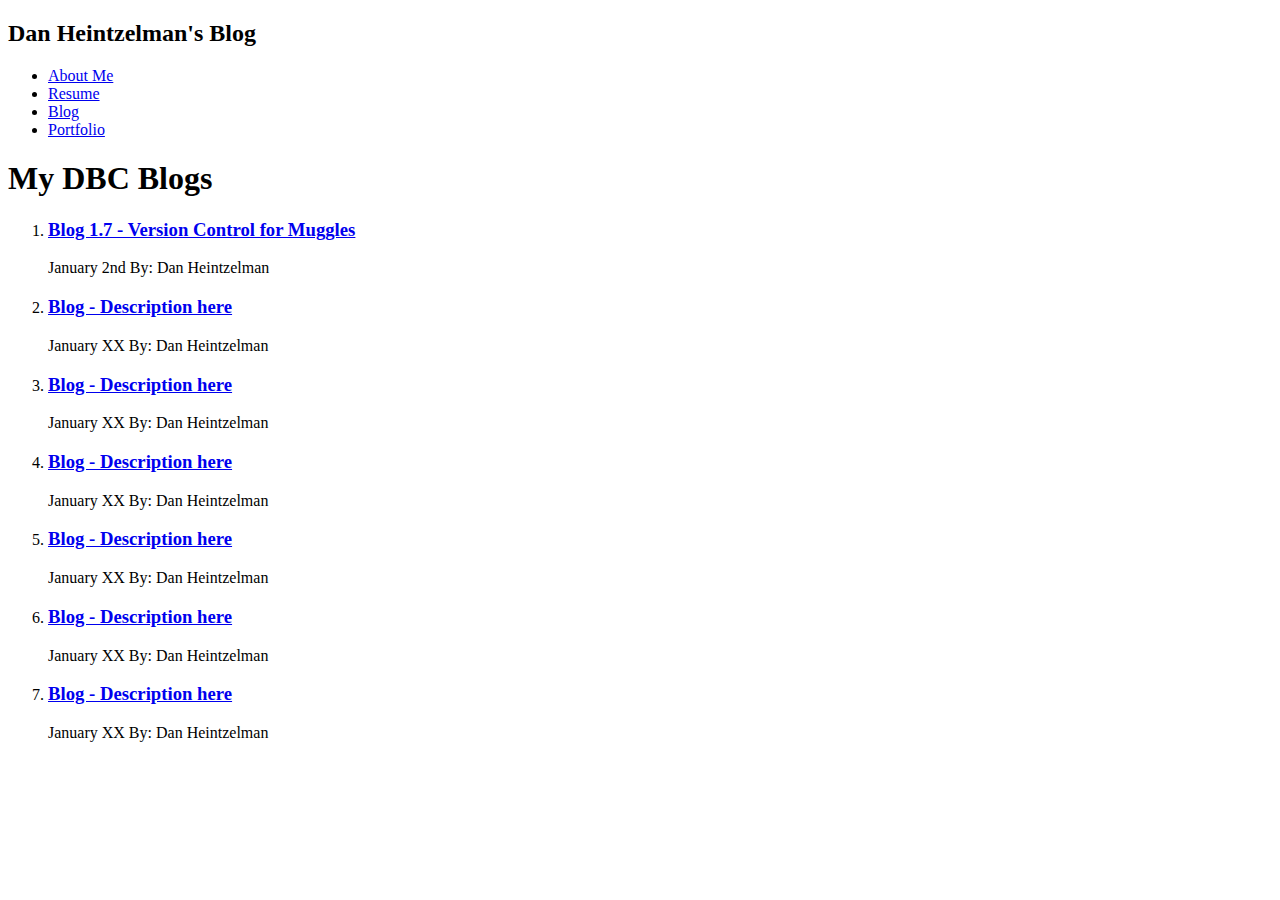
==== blog/index.html @ 62efcab4 "add default.css link in all html files" ====
<!DOCTYPE html>
<html>
    <head>
        <title>Dan Heintzelman's Blog</title>
        <meta charset="UTF-8">
        <link type="text/css" rel="stylesheet" href="../stylesheets/default.css">
        <meta name="description" content="Index page for Blog">
        <meta name="author" content="Dan Heintzelman">
        <meta name="robots" content="noindex, nofollow">
    </head>
<body>
<header> <!-- Most likle there will be a background image for header -->
  <h2>Dan Heintzelman's Blog</h2>

</header>
<aside>
  <nav> <!-- Side Bar with Nav -->
    <ul>
    <li><a href="../index.html">About Me</a></li>
    <li><a href="#">Resume</a></li>
    <li><a href="index.html">Blog</a></li>
    <li><a href="#">Portfolio</a></li>
  </ul>
  </nav>
</aside>
<main>
  <h1>My DBC Blogs</h1>
  <ol>
    <li><h3><a href="git.html"> Blog 1.7 - Version Control for Muggles</a></h3>
    <p>January 2nd By: Dan Heintzelman</p>
    </li>
     <li><h3><a href="#"> Blog - Description here</a></h3>
    <p>January XX By: Dan Heintzelman</p>
    </li>
     <li><h3><a href="#"> Blog - Description here</a></h3>
    <p>January XX By: Dan Heintzelman</p>
    </li>
     <li><h3><a href="#"> Blog - Description here</a></h3>
    <p>January XX By: Dan Heintzelman</p>
    </li>
     <li><h3><a href="#"> Blog - Description here</a></h3>
    <p>January XX By: Dan Heintzelman</p>
    </li>
     <li><h3><a href="#"> Blog - Description here</a></h3>
    <p>January XX By: Dan Heintzelman</p>
    </li>
     <li><h3><a href="#"> Blog - Description here</a></h3>
    <p>January XX By: Dan Heintzelman</p>
    </li>
  </ol>
</main>
<footer>
  <!-- add content here, like a link to DBC potentially -->
</footer>

</body>
</html>
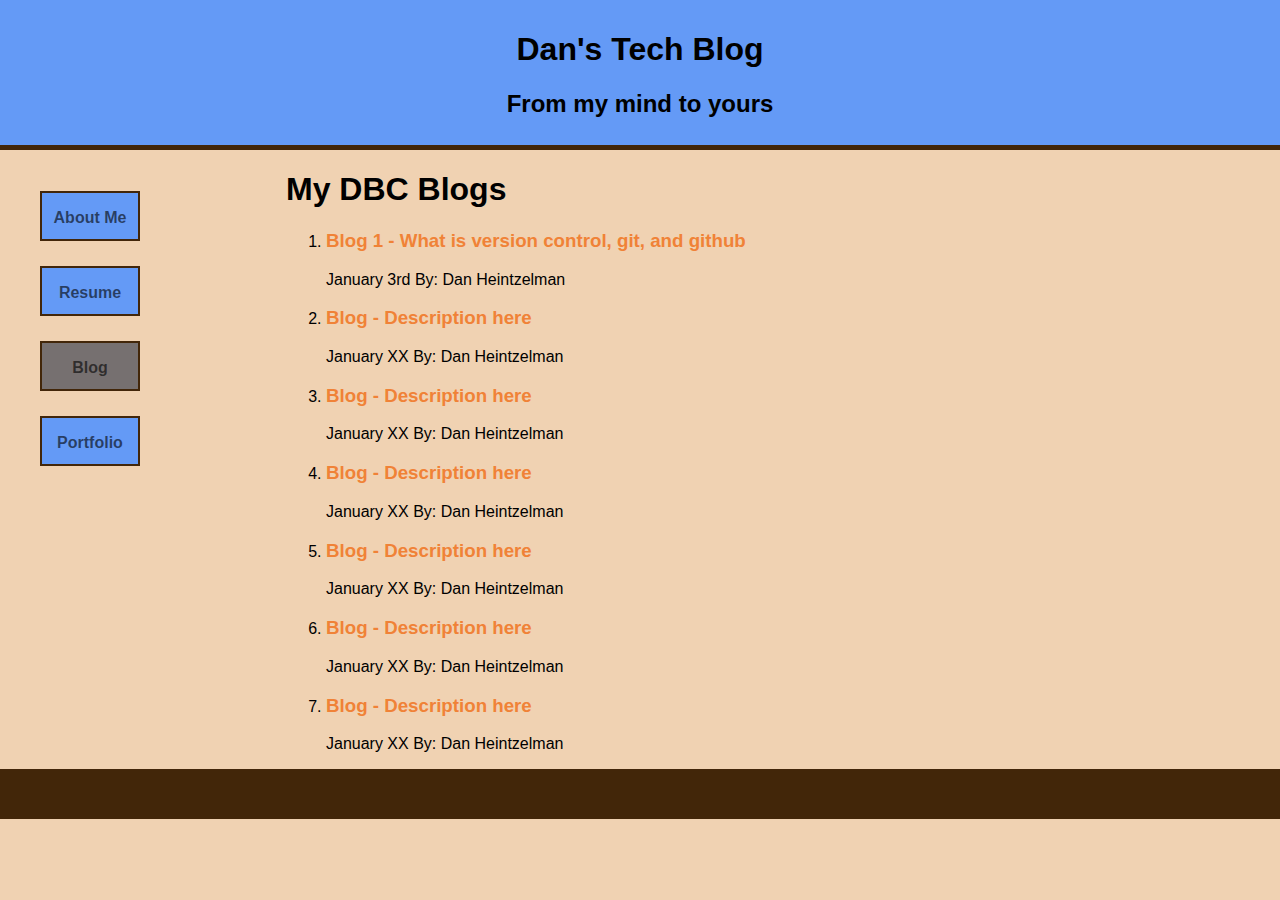
==== commit 954e9470: "Merge pull request #7 from Heintzdm/web_css" ====
--- a/blog/index.html
+++ b/blog/index.html
@@ -4,13 +4,15 @@
         <title>Dan Heintzelman's Blog</title>
         <meta charset="UTF-8">
         <link type="text/css" rel="stylesheet" href="../stylesheets/default.css">
+        <link type="text/css" rel="stylesheet" href="../stylesheets/blog.css">
         <meta name="description" content="Index page for Blog">
         <meta name="author" content="Dan Heintzelman">
         <meta name="robots" content="noindex, nofollow">
     </head>
 <body>
 <header> <!-- Most likle there will be a background image for header -->
-  <h2>Dan Heintzelman's Blog</h2>
+  <h1>Dan's Tech Blog</h1>
+  <h2>From my mind to yours</h2>
 
 </header>
 <aside>
@@ -18,7 +20,7 @@
     <ul>
     <li><a href="../index.html">About Me</a></li>
     <li><a href="#">Resume</a></li>
-    <li><a href="index.html">Blog</a></li>
+    <li><a class="current" href="index.html">Blog</a></li>
     <li><a href="#">Portfolio</a></li>
   </ul>
   </nav>
@@ -26,8 +28,8 @@
 <main>
   <h1>My DBC Blogs</h1>
   <ol>
-    <li><h3><a href="git.html"> Blog 1.7 - Version Control for Muggles</a></h3>
-    <p>January 2nd By: Dan Heintzelman</p>
+    <li><h3><a href="git_final.html"> Blog 1 - What is version control, git, and github</a></h3>
+    <p>January 3rd By: Dan Heintzelman</p>
     </li>
      <li><h3><a href="#"> Blog - Description here</a></h3>
     <p>January XX By: Dan Heintzelman</p>
--- a/stylesheets/default.css
+++ b/stylesheets/default.css
@@ -0,0 +1,172 @@
+/* Default CSS for Phase-0 DBC */
+
+/* Color Pallette
+* Tan: #f0d2b2;
+* Blue: #649af6;
+* Dark Brown: #422609
+* Orange: #f08237;
+********/
+
+/* General Styling */
+
+* {
+  box-sizing: border-box;
+}
+
+html {
+
+  font-size: 1em;
+  font-family: Arial, Sans-serif;
+}
+
+body {
+  margin: 0px;
+  background-color:#f0d2b2;
+ /* position:relative;*/
+}
+
+h1 {
+/*font-size: 2em;*/
+}
+
+h2 {
+font-family: cursive;
+/*font-size: 2em;*/
+margin: 5px 0px;
+}
+
+/* Header Styling Elements */
+
+header {
+  /*display:inline-block;*/
+  Height: 175px;
+  /*margin-bottom: 50px;*/
+  background-color: white;
+  /*width: 100%;*/
+  float:left:;
+  border-bottom: 5px solid #649af6;
+  /*padding-bottom: 10px;*/
+}
+
+header > ul  {
+  list-style: none;
+  float:left;
+}
+
+header a {
+  text-decoration: none;
+}
+
+header a:link {
+  color:#649af6;
+}
+
+header a:visited {
+  color:#649af6;
+}
+
+header a:hover {
+  color: #f08237;
+}
+#profile_pic {
+  float: left;
+  height: 100%;
+  /*border: 5px solid black;*/
+
+  /*display:inline-block;*/
+}
+
+/* Sidebar */
+
+aside {
+  width: 20%;
+  float:left;
+  padding-top: 25px;
+  margin-bottom: 100px;
+
+  /*display:inline-block;*/
+
+
+}
+
+aside  ul > li {
+
+  list-style: none;
+  margin-bottom:25px;
+  margin-right: 15px;
+  /*padding: 15px;*/
+  /*background-color: white;*/
+
+  /*border: 2px solid black;*/
+}
+
+aside a {
+  text-align: center;
+  display:block;
+  height: 50px;
+  width: 100px;
+  border: 2px solid #422609;
+  background:#649af6;
+  text-decoration: none;
+  font-weight:bold;
+  color: rgba(0,0,0,.6);
+  font-family: Helvetica;
+  line-height: 50px;
+
+}
+
+aside a:hover {
+  background:#767070;
+}
+
+a.current {
+  background:#767070;
+}
+
+
+/**** Main *****/
+
+main {
+  width: 80%;
+  float:right;
+  padding-left:30px;
+}
+
+/***** Footer *****/
+
+footer {
+
+
+  clear:both;
+  width:100%;
+  height: 50px;
+
+  background-color: #422609;
+  color:white;
+}
+
+footer > p {
+  text-align: center;
+  line-height: 50px;
+}
+
+footer a {
+  text-decoration: none:
+
+}
+
+footer a:link{
+  color: #649af6;
+}
+
+footer a:visited {
+  color: #649af6;
+}
+
+footer a:hover {
+  color: #f08237;
+}
+
+
+
+
--- a/stylesheets/blog.css
+++ b/stylesheets/blog.css
@@ -0,0 +1,42 @@
+/* Blog CSS for Phase-0 DBC */
+
+/* Color Pallette
+* Tan: #f0d2b2;
+* Blue: #649af6;
+* Dark Brown: #422609
+* Orange: #f08237;
+********/
+
+
+/* Header Styling Elements */
+
+header {
+  height: 150px;
+  background-color: #649af6;
+  padding-top: 10px;
+  border-bottom:5px solid #422609;
+}
+
+header h1, header h2 {
+  text-align: center;
+  font-family: Arial, sans-serif;
+}
+
+/*** MAIN  ***/
+
+ol  a {
+  text-decoration: none;
+}
+
+ol  a:link {
+  color:#f08237;
+}
+
+ol  a:visited {
+  color:#f08237;
+}
+
+ol  a:hover {
+  color:#649af6;
+}
+
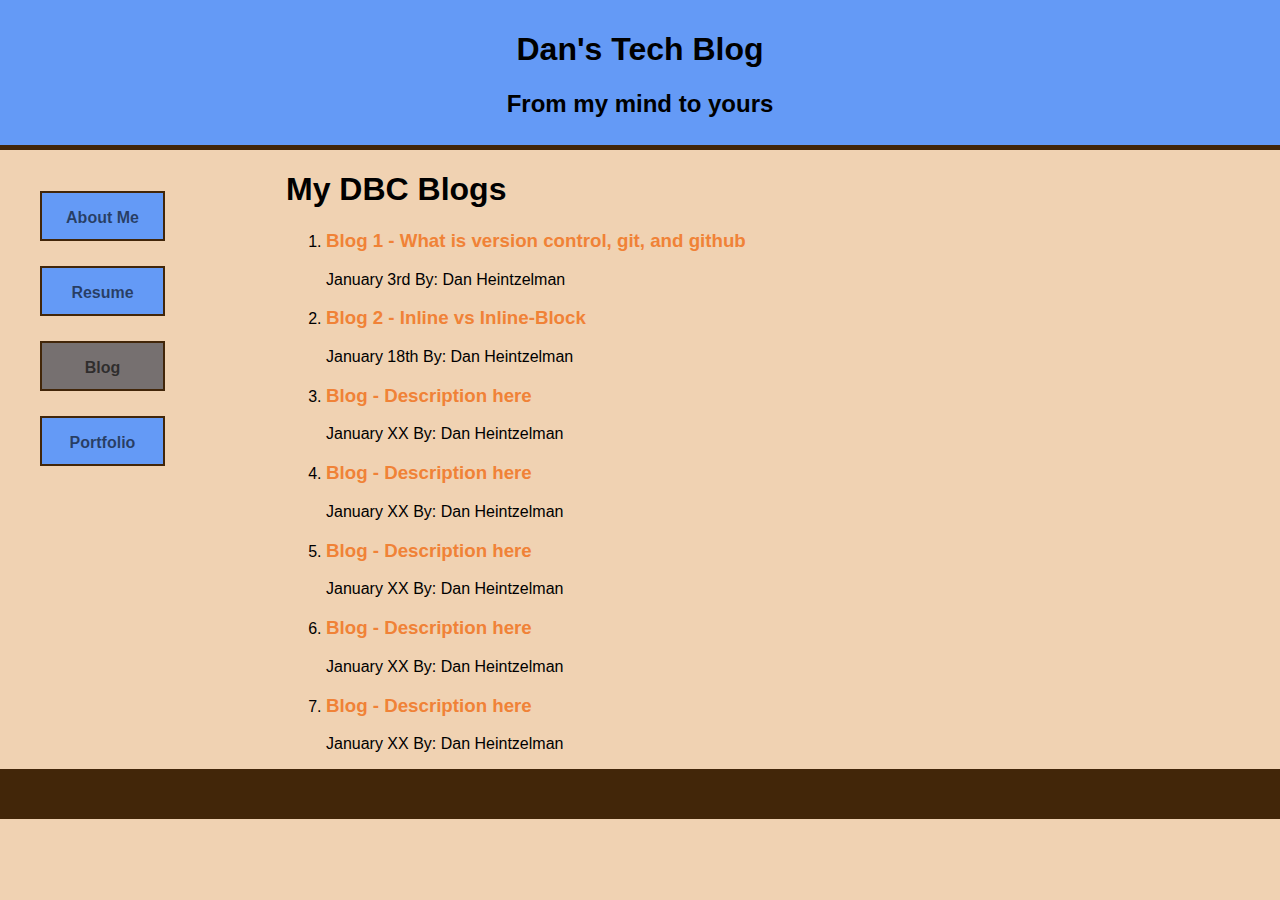
==== commit 1a5368a7: "Add Blog 2 link to blog index and fix css for buttons" ====
--- a/blog/index.html
+++ b/blog/index.html
@@ -31,8 +31,8 @@
     <li><h3><a href="git_final.html"> Blog 1 - What is version control, git, and github</a></h3>
     <p>January 3rd By: Dan Heintzelman</p>
     </li>
-     <li><h3><a href="#"> Blog - Description here</a></h3>
-    <p>January XX By: Dan Heintzelman</p>
+     <li><h3><a href="css-concepts.html"> Blog 2 - Inline vs Inline-Block</a></h3>
+    <p>January 18th By: Dan Heintzelman</p>
     </li>
      <li><h3><a href="#"> Blog - Description here</a></h3>
     <p>January XX By: Dan Heintzelman</p>
--- a/stylesheets/default.css
+++ b/stylesheets/default.css
@@ -104,7 +104,7 @@
   text-align: center;
   display:block;
   height: 50px;
-  width: 100px;
+  width: 125px;
   border: 2px solid #422609;
   background:#649af6;
   text-decoration: none;
--- a/stylesheets/blog.css
+++ b/stylesheets/blog.css
@@ -40,3 +40,7 @@
   color:#649af6;
 }
 
+img.screenshot {
+  width: 80%;
+}
+
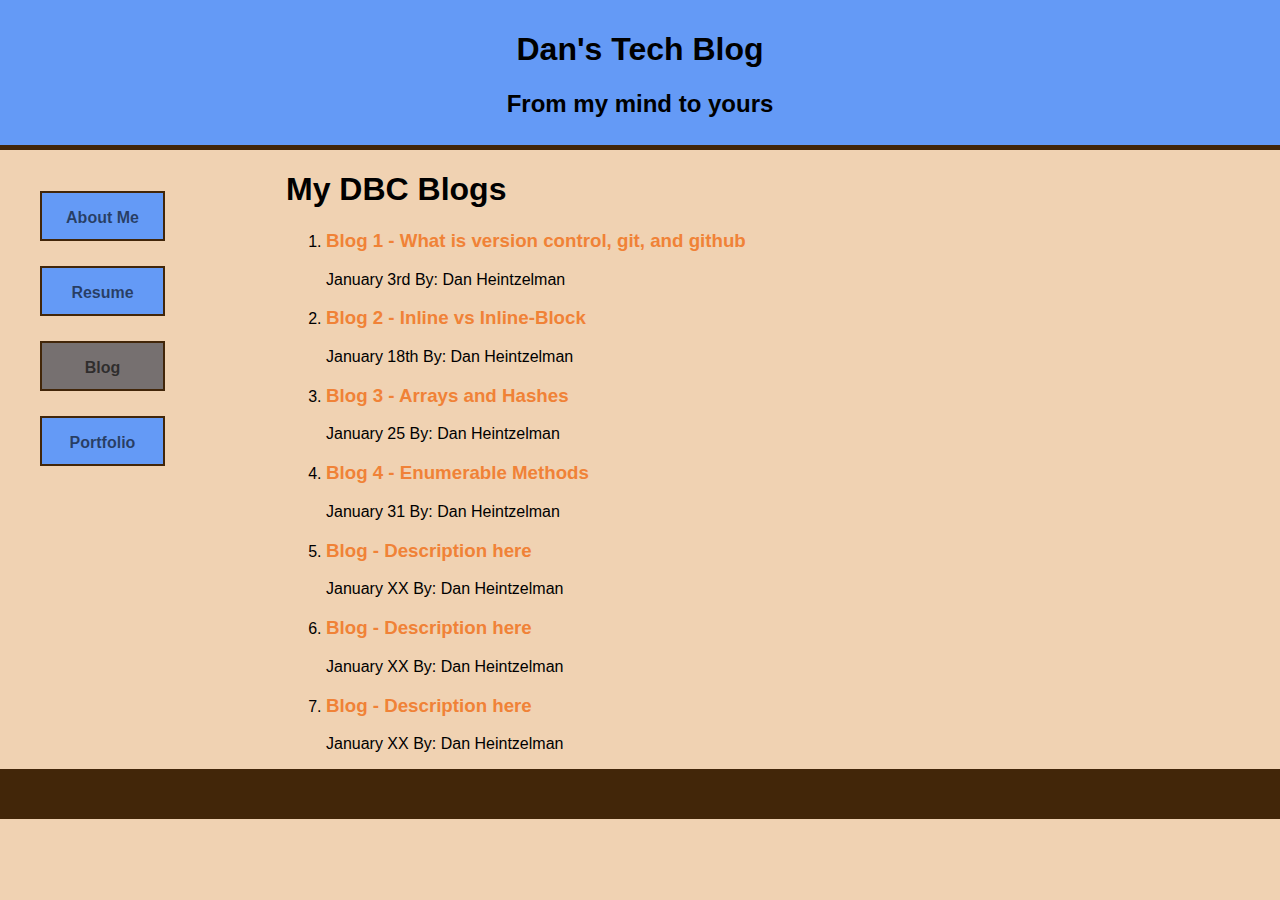
==== commit be27fde0: "Merge pull request #11 from Heintzdm/blog" ====
--- a/blog/index.html
+++ b/blog/index.html
@@ -34,11 +34,11 @@
      <li><h3><a href="css-concepts.html"> Blog 2 - Inline vs Inline-Block</a></h3>
     <p>January 18th By: Dan Heintzelman</p>
     </li>
-     <li><h3><a href="#"> Blog - Description here</a></h3>
-    <p>January XX By: Dan Heintzelman</p>
+     <li><h3><a href="arrays-hashes.html"> Blog 3 - Arrays and Hashes</a></h3>
+    <p>January 25 By: Dan Heintzelman</p>
     </li>
-     <li><h3><a href="#"> Blog - Description here</a></h3>
-    <p>January XX By: Dan Heintzelman</p>
+     <li><h3><a href="enumerable-methods.html"> Blog 4 - Enumerable Methods</a></h3>
+    <p>January 31 By: Dan Heintzelman</p>
     </li>
      <li><h3><a href="#"> Blog - Description here</a></h3>
     <p>January XX By: Dan Heintzelman</p>
--- a/stylesheets/blog.css
+++ b/stylesheets/blog.css
@@ -5,6 +5,9 @@
 * Blue: #649af6;
 * Dark Brown: #422609
 * Orange: #f08237;
+
+Code Block:
+* Light Grey: #c3c3c3;
 ********/
 
 
@@ -44,3 +47,8 @@
   width: 80%;
 }
 
+code {
+  background-color: #c3c3c3;
+  display:inline-block;
+  padding: 4px 4px;
+}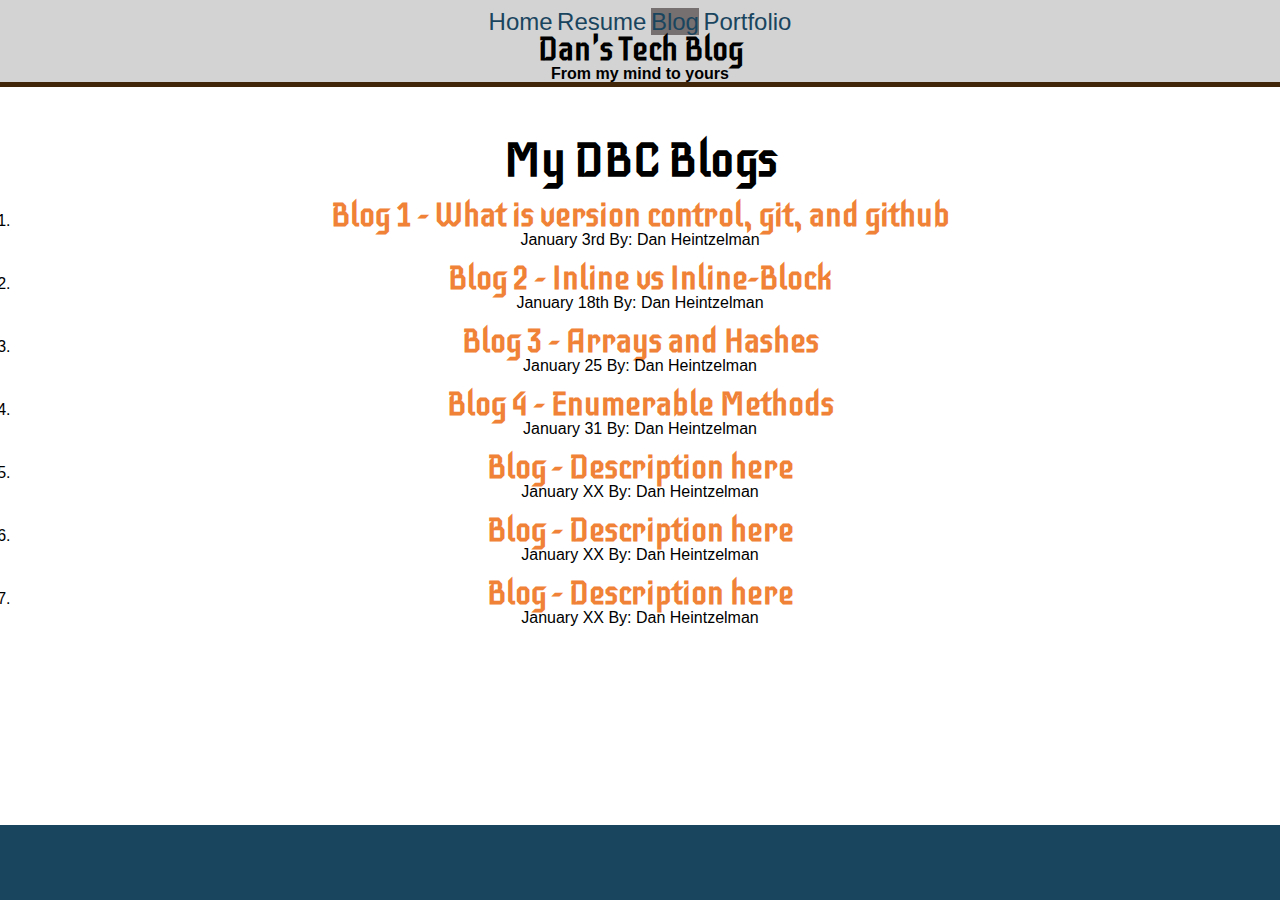
==== commit 8d26a0b3: "Revamp index, create new about page" ====
--- a/blog/index.html
+++ b/blog/index.html
@@ -3,6 +3,7 @@
     <head>
         <title>Dan Heintzelman's Blog</title>
         <meta charset="UTF-8">
+        <link type="text/css" rel="stylesheet" href="../stylesheets/reset.css">
         <link type="text/css" rel="stylesheet" href="../stylesheets/default.css">
         <link type="text/css" rel="stylesheet" href="../stylesheets/blog.css">
         <meta name="description" content="Index page for Blog">
@@ -10,21 +11,20 @@
         <meta name="robots" content="noindex, nofollow">
     </head>
 <body>
-<header> <!-- Most likle there will be a background image for header -->
-  <h1>Dan's Tech Blog</h1>
-  <h2>From my mind to yours</h2>
-
-</header>
-<aside>
-  <nav> <!-- Side Bar with Nav -->
-    <ul>
-    <li><a href="../index.html">About Me</a></li>
+<header id="blog_header"> <!-- Most likle there will be a background image for header -->
+  <nav>
+  <ul>
+    <li><a href="../index.html">Home</a></li>
     <li><a href="#">Resume</a></li>
     <li><a class="current" href="index.html">Blog</a></li>
     <li><a href="#">Portfolio</a></li>
   </ul>
-  </nav>
-</aside>
+</nav>
+  <h3>Dan's Tech Blog</h3>
+  <h2>From my mind to yours</h2>
+
+</header>
+
 <main>
   <h1>My DBC Blogs</h1>
   <ol>
--- a/stylesheets/default.css
+++ b/stylesheets/default.css
@@ -7,6 +7,15 @@
 * Orange: #f08237;
 ********/
 
+/* New Color Palette 1/7/16
+Blue: #1a455f; //rgba(26, 69, 95, 100)
+Brown: #72593d; //rgba(114, 89, 61, 100)
+Maroon: #482728; //rgba(72, 39, 40, 100)
+Grey: #635c51; //rgba(99, 92, 81, 100)
+Yellow: #e5a532; //rgba(229, 165, 50, 100)
+*/
+/* WEB FONTS */
+@import url(https://fonts.googleapis.com/css?family=Iceberg);
 /* General Styling */
 
 * {
@@ -21,95 +30,125 @@
 
 body {
   margin: 0px;
-  background-color:#f0d2b2;
+  /*background-color:#f0d2b2;*/
  /* position:relative;*/
 }
 
+
+
 h1 {
-/*font-size: 2em;*/
-}
-
-h2 {
-font-family: cursive;
-/*font-size: 2em;*/
-margin: 5px 0px;
-}
+font-family: 'Iceberg', cursive;
+font-size: 3em;
+/*width: calc(100% - 2em);*/
+padding-top: 100px;
+text-align: center;
+margin: auto;
+}
+
+h3 {
+  font-family: 'Iceberg', cursive;
+  /*width: calc(100% - 1em);*/
+  text-align: center;
+  font-size: 2em;
+  margin-top:0;
+}
+
 
 /* Header Styling Elements */
+
+
 
 header {
   /*display:inline-block;*/
-  Height: 175px;
-  /*margin-bottom: 50px;*/
+  /*Height: 200px;*/
+  margin-bottom: 50px;
   background-color: white;
   /*width: 100%;*/
   float:left:;
-  border-bottom: 5px solid #649af6;
+  /*border-bottom: 5px solid #649af6;*/
   /*padding-bottom: 10px;*/
 }
 
-header > ul  {
+.contact_links  {
+  /*display: inline-block;*/
   list-style: none;
-  float:left;
-}
-
+  /*float:left;*/
+  text-align: center;
+  /*margin: 80px 80px;*/
+  /*width: calc(100% - 2em);*/
+  background-color: lightgrey;
+  padding-top:10px 10px;
+
+
+}
+
+.contact_links li {
+  display: inline-block;
+  margin: 15px 15px;
+}
+.contact_links li:hover {
+  background-color: rgba(114,177,217,.9);
+  -webkit-transition: background-color 400ms;
+    -moz-transition: background-color 400ms;
+    -o-transition: background-color 400ms linear;
+    -ms-transition: background-color 400ms linear;
+    transition: background-color 400ms linear;
+}
+.contact_links li:last-child img {
+  margin-bottom: 5px
+}
 header a {
   text-decoration: none;
 }
 
 header a:link {
-  color:#649af6;
+  color:rgba(26, 69, 95, 100);
 }
 
 header a:visited {
-  color:#649af6;
+  color:rgba(26, 69, 95, 100);
 }
 
 header a:hover {
   color: #f08237;
 }
-#profile_pic {
-  float: left;
-  height: 100%;
-  /*border: 5px solid black;*/
+
+
+/* SIDEBAR */
+
+aside {
+  width: 100%;
+  margin-top: 50px;
+  /*float:left;*/
 
   /*display:inline-block;*/
 }
 
-/* Sidebar */
-
-aside {
-  width: 20%;
-  float:left;
-  padding-top: 25px;
-  margin-bottom: 100px;
-
-  /*display:inline-block;*/
-
-
-}
-
-aside  ul > li {
-
-  list-style: none;
-  margin-bottom:25px;
-  margin-right: 15px;
-  /*padding: 15px;*/
-  /*background-color: white;*/
-
-  /*border: 2px solid black;*/
-}
+.main_buttons {
+  text-align: center;
+}
+
+
+.main_buttons > ul > li   {
+  /*float:left;*/
+  display:inline-block;
+  /*text-align: center;*/
+  margin: 20px 20px;
+
+}
+
+
 
 aside a {
   text-align: center;
   display:block;
   height: 50px;
   width: 125px;
-  border: 2px solid #422609;
-  background:#649af6;
+  /*border: 2px solid #422609;*/
+  background:rgba(72, 39, 40, 100);
   text-decoration: none;
   font-weight:bold;
-  color: rgba(0,0,0,.6);
+  color: #fff;
   font-family: Helvetica;
   line-height: 50px;
 
@@ -127,27 +166,33 @@
 /**** Main *****/
 
 main {
-  width: 80%;
-  float:right;
-  padding-left:30px;
+  width: 100%;
+  /*float:right;*/
+  /*padding-left:30px;*/
+}
+
+main > p {
+  text-align: center;
 }
 
 /***** Footer *****/
 
 footer {
 
-
+  position:fixed;
+  bottom:0px;
   clear:both;
   width:100%;
-  height: 50px;
-
-  background-color: #422609;
+  height: 75px;
+  margin-top: 20px;
+
+  background-color: rgba(26, 69, 95, 100);
   color:white;
 }
 
 footer > p {
   text-align: center;
-  line-height: 50px;
+  line-height: 75px;
 }
 
 footer a {
@@ -156,17 +201,77 @@
 }
 
 footer a:link{
-  color: #649af6;
+  color: #f08237;
 }
 
 footer a:visited {
-  color: #649af6;
+  color: #f08237;
 }
 
 footer a:hover {
-  color: #f08237;
-}
-
-
-
-
+  color: rgba(72, 39, 40, 100);
+}
+
+
+
+
+/* ABOUT ME PAGE */
+
+header.about_header h1 {
+  padding-top: 10px;
+}
+
+aside.about_aside   {
+  margin-top: 10px;
+}
+
+#profile_pic {
+  text-align: center;
+  display:block;
+
+  margin:auto;
+  border: 5px solid black;
+
+  /*display:inline-block;*/
+}
+
+main.about_main figure {
+  /*height: 80px;*/
+}
+
+.about_main figcaption {
+  text-align: center;
+  margin-top:20px;
+  font-family: 'Iceberg', cursive;
+  font-size: 1.5em;
+}
+
+.about_main {
+margin: auto;
+width: 100%;
+margin-bottom: 100px;
+
+
+}
+
+.about_main h3 {
+  margin-top: 10px;
+  margin-bottom: 10px;
+  margin left: 15px;
+  text-align: left;
+}
+
+.about_main p {
+  margin-left: 15px;
+  margin-right: 15px;
+  margin-bottom:20px;
+  padding:20px;
+  background-color: rgba(114, 89, 61, 100);
+  /*color:#fff;*/
+}
+
+.about_main article {
+  margin:auto;
+  width: 95%;
+  background-color: lightgrey;
+}--- a/stylesheets/blog.css
+++ b/stylesheets/blog.css
@@ -13,11 +13,22 @@
 
 /* Header Styling Elements */
 
-header {
-  height: 150px;
-  background-color: #649af6;
+#blog_header {
+  background-color:
+  height: 50px;
+  background-color: lightgrey;
   padding-top: 10px;
   border-bottom:5px solid #422609;
+  margin-bottom: 0px;
+}
+
+#blog_header > nav > ul > li {
+  display:inline-block;
+  font-size: 1.5em;
+}
+
+#blog_header nav {
+  text-align: center;
 }
 
 header h1, header h2 {
@@ -51,4 +62,28 @@
   background-color: #c3c3c3;
   display:inline-block;
   padding: 4px 4px;
-}+}
+
+/* MAIN ITEMS */
+
+h1 {
+  padding-top: 50px;
+}
+
+main  {
+  width: 100%;
+  /*float:right;*/
+}
+
+ol {
+text-align: center;
+}
+
+ol > li {
+  margin: 15px 15px;
+}
+
+aside {
+  width: 10%;
+}
+
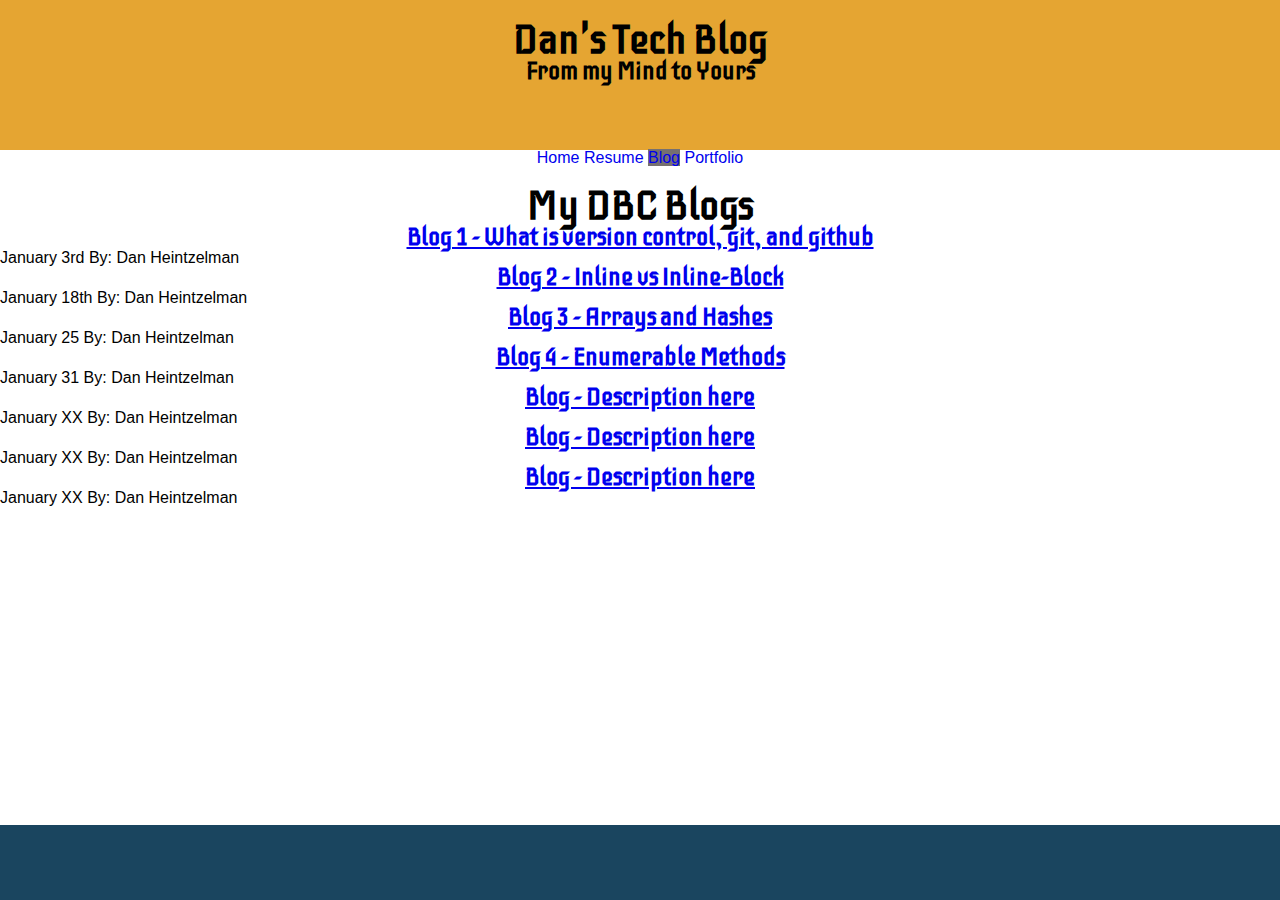
==== commit 156d2866: "Start v1 new blog, add links to jeckyll blog" ====
--- a/blog/index.html
+++ b/blog/index.html
@@ -1,7 +1,7 @@
 <!DOCTYPE html>
 <html>
     <head>
-        <title>Dan Heintzelman's Blog</title>
+        <title>Dan's Tech Blog</title>
         <meta charset="UTF-8">
         <link type="text/css" rel="stylesheet" href="../stylesheets/reset.css">
         <link type="text/css" rel="stylesheet" href="../stylesheets/default.css">
@@ -11,22 +11,23 @@
         <meta name="robots" content="noindex, nofollow">
     </head>
 <body>
-<header id="blog_header"> <!-- Most likle there will be a background image for header -->
-  <nav>
-  <ul>
-    <li><a href="../index.html">Home</a></li>
-    <li><a href="#">Resume</a></li>
-    <li><a class="current" href="index.html">Blog</a></li>
-    <li><a href="#">Portfolio</a></li>
-  </ul>
+<header class="blog_header"> <!-- Most likle there will be a background image for header -->
+
+  <h1 class="h1_blog">Dan's Tech Blog</h1>
+  <h3>From my Mind to Yours</h3>
+</header>
+<aside class="blog_aside">
+<nav>
+<ul>
+  <li><a href="../index.html">Home</a></li>
+  <li><a href="#">Resume</a></li>
+  <li><a class="current" href="index.html">Blog</a></li>
+  <li><a href="#">Portfolio</a></li>
+</ul>
 </nav>
-  <h3>Dan's Tech Blog</h3>
-  <h2>From my mind to yours</h2>
-
-</header>
-
+</aside>
 <main>
-  <h1>My DBC Blogs</h1>
+  <h2>My DBC Blogs</h2>
   <ol>
     <li><h3><a href="git_final.html"> Blog 1 - What is version control, git, and github</a></h3>
     <p>January 3rd By: Dan Heintzelman</p>
@@ -56,4 +57,4 @@
 </footer>
 
 </body>
-</html>+</html>
--- a/stylesheets/default.css
+++ b/stylesheets/default.css
@@ -9,6 +9,7 @@
 
 /* New Color Palette 1/7/16
 Blue: #1a455f; //rgba(26, 69, 95, 100)
+Green: rgba(26, 69, 45, 100);
 Brown: #72593d; //rgba(114, 89, 61, 100)
 Maroon: #482728; //rgba(72, 39, 40, 100)
 Grey: #635c51; //rgba(99, 92, 81, 100)
@@ -28,37 +29,48 @@
   font-family: Arial, Sans-serif;
 }
 
-body {
-  margin: 0px;
-  /*background-color:#f0d2b2;*/
- /* position:relative;*/
-}
-
-
-
-h1 {
-font-family: 'Iceberg', cursive;
-font-size: 3em;
-/*width: calc(100% - 2em);*/
-padding-top: 100px;
-text-align: center;
-margin: auto;
-}
+
+
+
+
+
 
 h3 {
   font-family: 'Iceberg', cursive;
   /*width: calc(100% - 1em);*/
   text-align: center;
-  font-size: 2em;
+  font-size: 1.5em;
   margin-top:0;
 }
 
+h2 {
+  font-family: 'Iceberg', cursive;
+  /*width: calc(100% - 1em);*/
+  text-align: center;
+  font-size: 2.5em;
+  margin-top:0;
+}
+
 
 /* Header Styling Elements */
 
-
-
-header {
+header.main_header h1 {
+  padding-top: 10px;
+  font-family: 'Iceberg', cursive;
+  font-size: 3em;
+  /*width: calc(100% - 2em);*/
+
+  text-align: center;
+  margin: auto;
+}
+
+aside.main_aside   {
+  margin-top: 10px;
+}
+
+
+
+.main_header {
   /*display:inline-block;*/
   /*Height: 200px;*/
   margin-bottom: 50px;
@@ -114,37 +126,14 @@
 }
 
 
-/* SIDEBAR */
-
-aside {
-  width: 100%;
-  margin-top: 50px;
-  /*float:left;*/
-
-  /*display:inline-block;*/
-}
-
-.main_buttons {
-  text-align: center;
-}
-
-
-.main_buttons > ul > li   {
-  /*float:left;*/
-  display:inline-block;
-  /*text-align: center;*/
-  margin: 20px 20px;
-
-}
-
-
-
-aside a {
+/* ASIDE / NAVBAR */
+
+
+.main_aside a {
   text-align: center;
   display:block;
   height: 50px;
   width: 125px;
-  /*border: 2px solid #422609;*/
   background:rgba(72, 39, 40, 100);
   text-decoration: none;
   font-weight:bold;
@@ -154,28 +143,91 @@
 
 }
 
-aside a:hover {
+nav.main_buttons {         /* Aligns Nav Bar */
+  text-align: center;
+}
+
+
+.main_buttons > ul > li   {  /* Makes nav buttons horizontal */
+
+  display:inline-block;
+  margin: 20px 20px;
+
+}
+
+.main_aside a:hover {
   background:#767070;
 }
 
-a.current {
+a.current {          /* Highlights Current Page Button */
   background:#767070;
 }
 
 
 /**** Main *****/
 
-main {
+.index_main {
   width: 100%;
   /*float:right;*/
   /*padding-left:30px;*/
 }
 
-main > p {
-  text-align: center;
-}
-
-/***** Footer *****/
+.index_main > p {
+  text-align: center;
+}
+
+
+/* PROJECT PAGE UNIQUE STYLING */
+
+.projects_main section {
+
+  margin:auto;
+  width: 30%;
+  background-color: rgba(26, 69, 45, 100);
+
+}
+
+.projects_main ul li {
+  list-style: none;
+  text-align: center;
+  font-size: 1.3em;
+  margin-bottom: 20px;
+  padding: 15px;
+  font-family: Iceberg;
+}
+.projects_main ul {
+  margin-top: 20px;
+}
+
+.projects_main {
+margin-bottom: 100px;
+}
+
+
+.projects_main a {
+  text-decoration: none;
+}
+
+.projects_main a:link {
+  color:#e5a532;
+}
+
+.projects_main a:visited {
+  color:#e5a532;
+}
+
+.projects_main a:hover {
+  color: #f08237;
+}
+
+/* PROJECTS - Subsection - cheat sheet */
+
+
+
+
+
+
+/***** Global Footer *****/
 
 footer {
 
@@ -215,15 +267,9 @@
 
 
 
-/* ABOUT ME PAGE */
-
-header.about_header h1 {
-  padding-top: 10px;
-}
-
-aside.about_aside   {
-  margin-top: 10px;
-}
+
+
+
 
 #profile_pic {
   text-align: center;
@@ -235,9 +281,8 @@
   /*display:inline-block;*/
 }
 
-main.about_main figure {
-  /*height: 80px;*/
-}
+/* ABOUT ME PAGE */
+
 
 .about_main figcaption {
   text-align: center;
@@ -274,4 +319,4 @@
   margin:auto;
   width: 95%;
   background-color: lightgrey;
-}+}
--- a/stylesheets/blog.css
+++ b/stylesheets/blog.css
@@ -9,81 +9,50 @@
 Code Block:
 * Light Grey: #c3c3c3;
 ********/
+/* New Color Palette 1/7/16
+Blue: #1a455f; //rgba(26, 69, 95, 100)
+Green: rgba(26, 69, 45, 100);
+Brown: #72593d; //rgba(114, 89, 61, 100)
+Maroon: #482728; //rgba(72, 39, 40, 100)
+Grey: #635c51; //rgba(99, 92, 81, 100)
+Yellow: #e5a532; //rgba(229, 165, 50, 100)
 
 
 /* Header Styling Elements */
 
-#blog_header {
-  background-color:
-  height: 50px;
-  background-color: lightgrey;
-  padding-top: 10px;
-  border-bottom:5px solid #422609;
-  margin-bottom: 0px;
+
+header.blog_header {
+height: 150px;
+background: #e5a532;
+
+
 }
 
-#blog_header > nav > ul > li {
-  display:inline-block;
-  font-size: 1.5em;
+h1.h1_blog {
+font-family: 'Iceberg', cursive;
+font-size: 2.5em;
+text-align: center;
+padding-top: 20px;
 }
 
-#blog_header nav {
-  text-align: center;
+
+h2 {
+  padding-top: 20px;
 }
 
-header h1, header h2 {
-  text-align: center;
-  font-family: Arial, sans-serif;
+h3 {
+
 }
 
-/*** MAIN  ***/
+.blog_aside li {
+  display:inline-block;
+}
 
-ol  a {
+.blog_aside ul {
+  text-align: center;
   text-decoration: none;
 }
 
-ol  a:link {
-  color:#f08237;
+.blog_aside a {
+  text-decoration: none;
 }
-
-ol  a:visited {
-  color:#f08237;
-}
-
-ol  a:hover {
-  color:#649af6;
-}
-
-img.screenshot {
-  width: 80%;
-}
-
-code {
-  background-color: #c3c3c3;
-  display:inline-block;
-  padding: 4px 4px;
-}
-
-/* MAIN ITEMS */
-
-h1 {
-  padding-top: 50px;
-}
-
-main  {
-  width: 100%;
-  /*float:right;*/
-}
-
-ol {
-text-align: center;
-}
-
-ol > li {
-  margin: 15px 15px;
-}
-
-aside {
-  width: 10%;
-}
-
